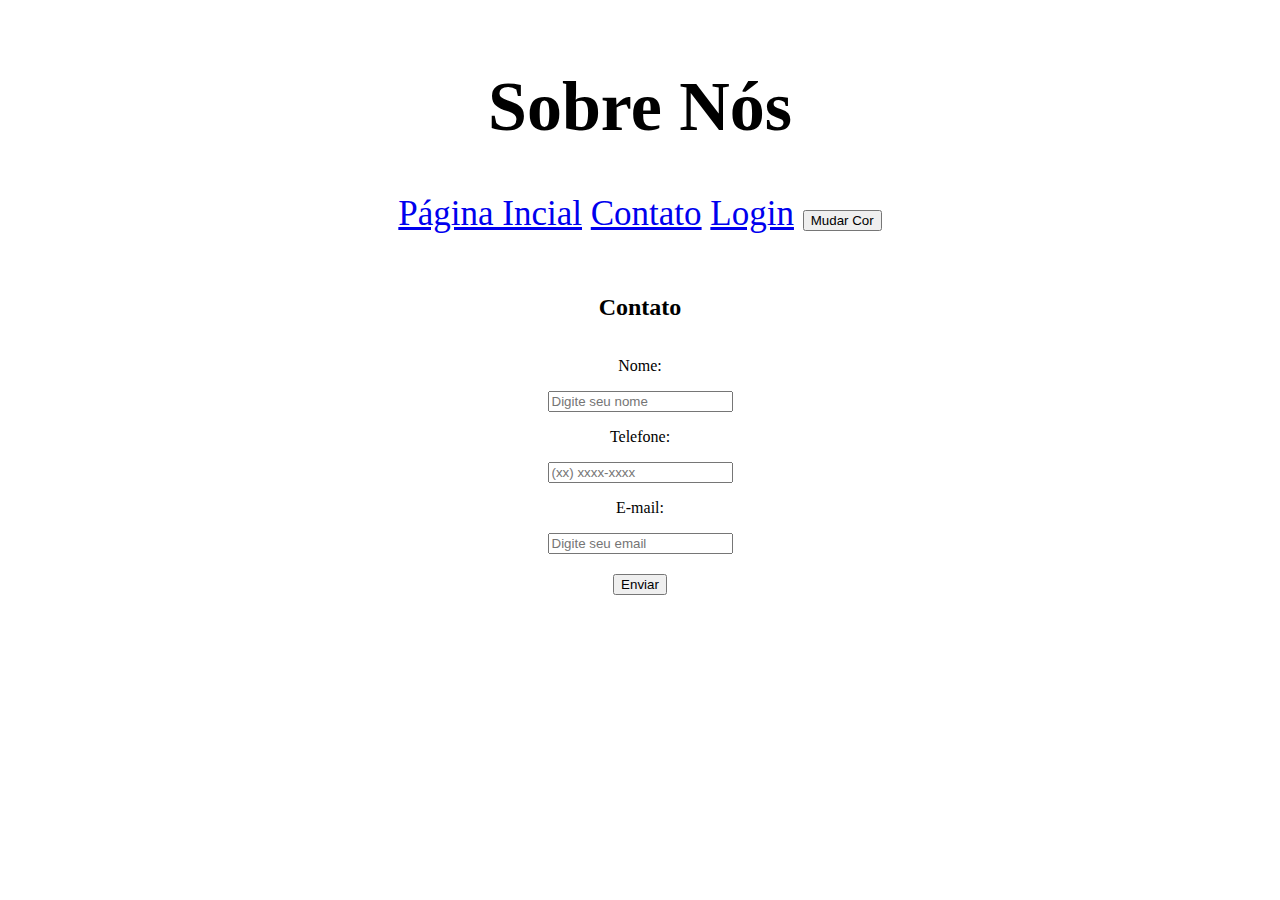
==== contato.html @ e0588bea "Ajuste a contato.html" ====
<!DOCTYPE html>
<html lang="pt-br">

<head>
    <meta charset="UTF-8">
    <meta name="viewport" content="width=device-width, initial-scale=1.0">
    <link rel="stylesheet" href="./src/css/estilo.css">
    <title>Contato</title>
</head>
<body>

    <header>
        <h1>Sobre Nós</h1>
        <a href="index.html">Página Incial</a>
        <a href="contato.html">Contato</a>
        <a href="login.html">Login</a>
        <button onclick="mudarCor()">Mudar Cor</button>
    </header>

    <div id="bloco_contato">
        <h2>Contato</h2>
        <p>Nome:</p>
        <input type="text" id="Nome" placeholder="Digite seu nome">
        <p>Telefone:</p>
        <input type="tel" id="Tel" placeholder="(xx) xxxx-xxxx">
        <p>E-mail:</p>
        <input type="email" id="E-mail_contato" placeholder="Digite seu email">
        <button id="enviar_contato" onclick="enviar_contato()">Enviar</button>

    </div>

    <script src="src/js/script.js"></script>

</body>
</html>
---- src/css/estilo.css ----
:root {
    --main-color: black;
    --main-font-size: 35px;
    --main-padding: 20px;
    --main-margin: 20px;
    --box-shadow: 0 4px 8px 0 rgba(0, 0, 0, 0.2);
}

header {
    padding: var(--main-padding);
    text-align: center;
    font-size: var(--main-font-size);
    color: var(--main-color);
}

body {
    transition: background-color 1s;
    margin: 0;
    padding: 0;
}

#banner {
    display: flex;
    justify-content: center;
    align-items: center;
    height: 500px;
    width: 500px;
    margin: var(--main-margin) auto;
}

#imgBanner {
    max-width: 100%;
    max-height: auto;
    box-shadow: var(--box-shadow);
    transition: all 1s ease-in-out;
}

.texto {
    border: 2px solid var(--main-color);
    margin: var(--main-margin);
    padding: var(--main-padding);
    text-align: justify;
}

#bloco_contato {
    display: flex;
    flex-direction: column;
    justify-content: center;
    align-items: center;
    width: 300px;
    border-radius: 5px;
    padding: var(--main-padding);
    margin: auto;
}

#enviar_contato {
    margin-top: 20px;
}

.card {
    margin: var(--main-margin);
    box-shadow: var(--box-shadow);
    transition: 0.3s;
    width: 40%;
    border-radius: 5px;
}

.card:hover {
    box-shadow: 0 8px 16px 0 rgba(0, 0, 0, 0.2);
}

.container {
    display: flex;
    justify-content: space-around;
    padding: var(--main-padding);
    margin: var(--main-margin);
}
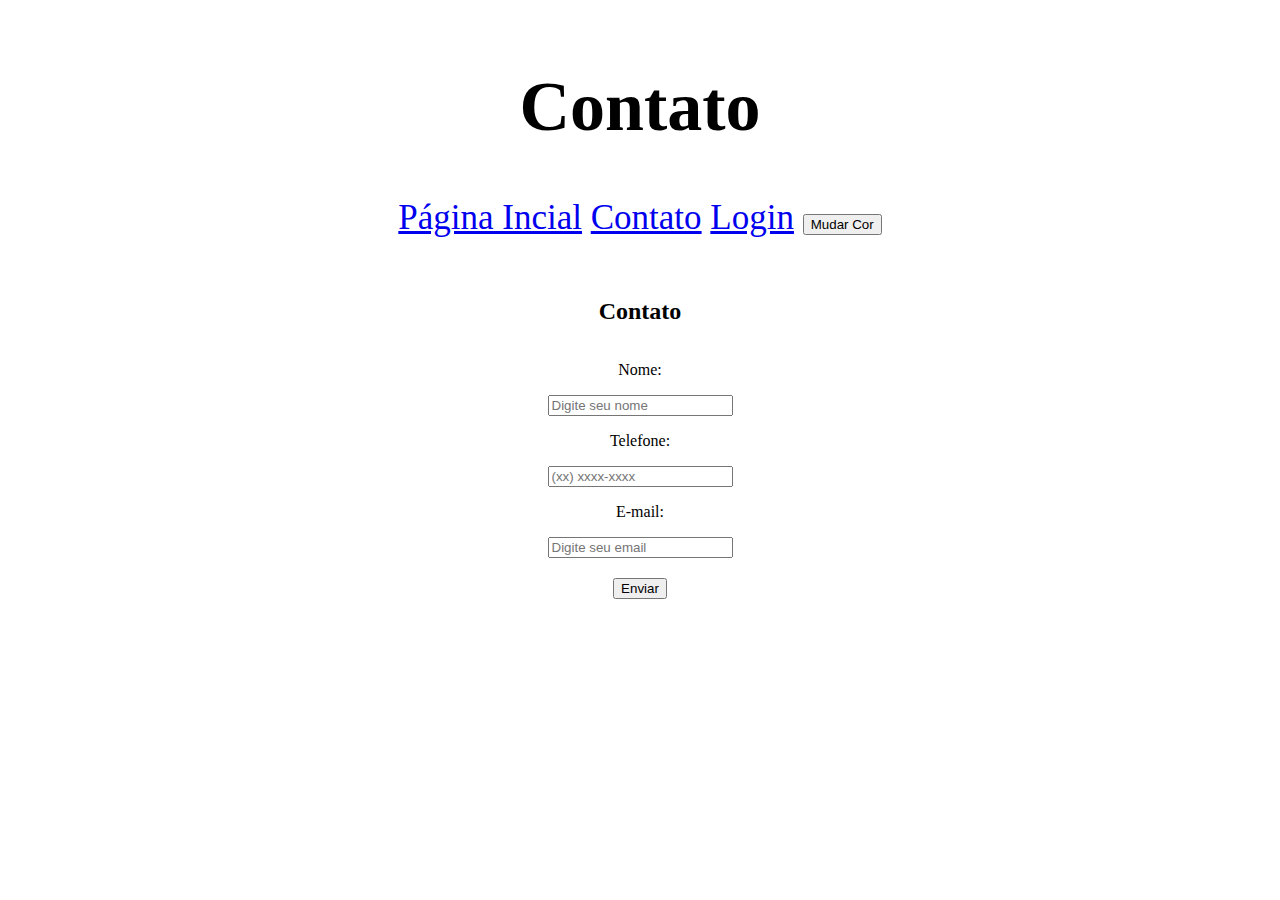
==== commit 6f9fe3d0: "Ajustes no quiz.html" ====
--- a/contato.html
+++ b/contato.html
@@ -10,11 +10,11 @@
 <body>
 
     <header>
-        <h1>Sobre Nós</h1>
+        <h1>Contato</h1>
         <a href="index.html">Página Incial</a>
         <a href="contato.html">Contato</a>
         <a href="login.html">Login</a>
-        <button onclick="mudarCor()">Mudar Cor</button>
+        <button id="enviar" onclick="mudarCor()">Mudar Cor</button>
     </header>
 
     <div id="bloco_contato">
@@ -25,11 +25,11 @@
         <input type="tel" id="Tel" placeholder="(xx) xxxx-xxxx">
         <p>E-mail:</p>
         <input type="email" id="E-mail_contato" placeholder="Digite seu email">
-        <button id="enviar_contato" onclick="enviar_contato()">Enviar</button>
+        <button id="enviar" onclick="enviar_contato()">Enviar</button>
 
     </div>
 
-    <script src="src/js/script.js"></script>
+    <script src="./src/js/script.js"></script>
 
 </body>
 </html>--- a/src/css/estilo.css
+++ b/src/css/estilo.css
@@ -39,7 +39,7 @@
     border: 2px solid var(--main-color);
     margin: var(--main-margin);
     padding: var(--main-padding);
-    text-align: justify;
+    text-align: center;
 }
 
 #bloco_contato {
@@ -53,10 +53,16 @@
     margin: auto;
 }
 
-#enviar_contato {
+#enviar {
     margin-top: 20px;
 }
 
+#bloco_login{
+    display: flex;
+    flex-direction: column;
+    justify-content: center;
+    align-items: center;
+}
 .card {
     margin: var(--main-margin);
     box-shadow: var(--box-shadow);
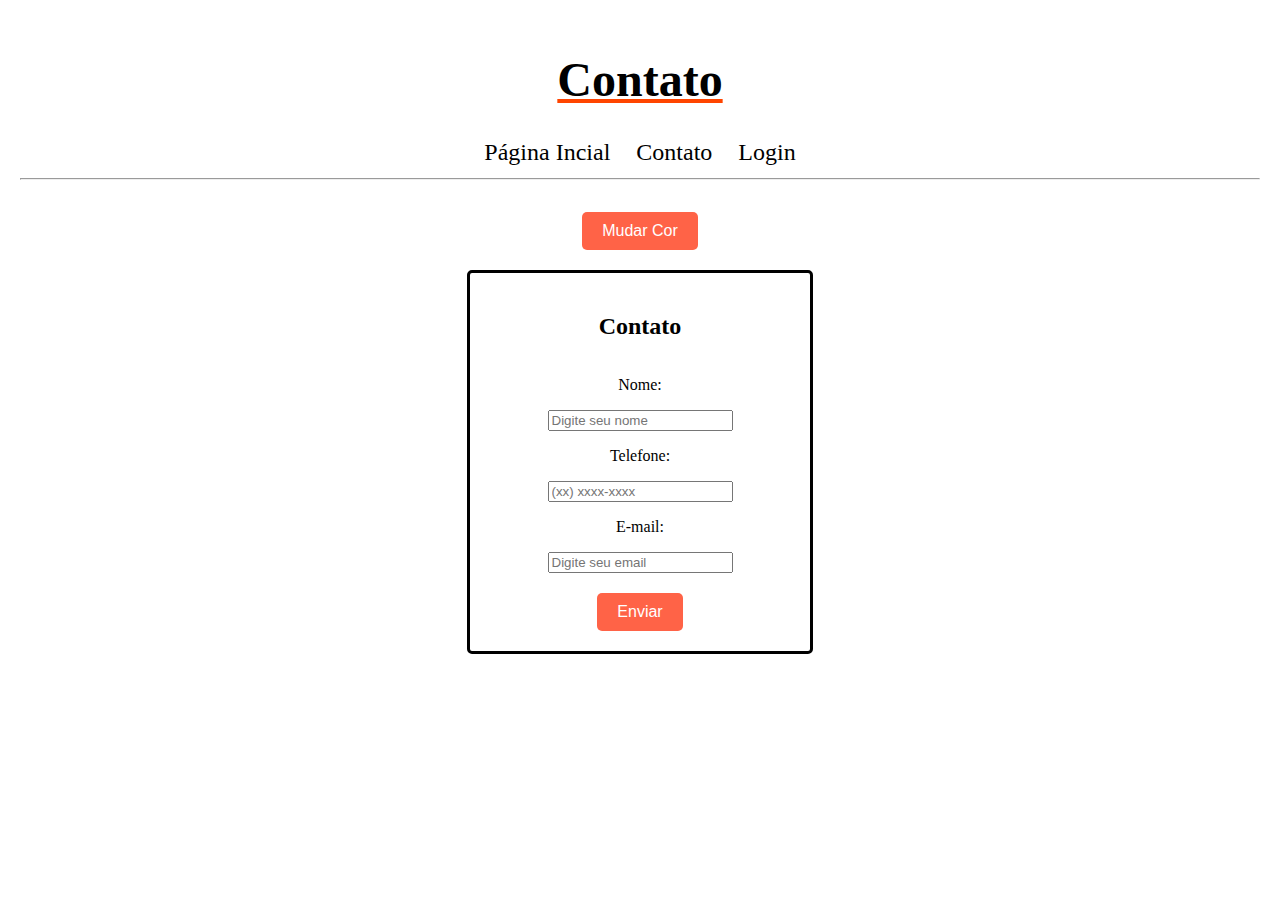
==== commit e4051a9c: "estilização" ====
--- a/contato.html
+++ b/contato.html
@@ -1,35 +1,36 @@
-<!DOCTYPE html>
-<html lang="pt-br">
-
-<head>
-    <meta charset="UTF-8">
-    <meta name="viewport" content="width=device-width, initial-scale=1.0">
-    <link rel="stylesheet" href="./src/css/estilo.css">
-    <title>Contato</title>
-</head>
-<body>
-
-    <header>
-        <h1>Contato</h1>
-        <a href="index.html">Página Incial</a>
-        <a href="contato.html">Contato</a>
-        <a href="login.html">Login</a>
-        <button id="enviar" onclick="mudarCor()">Mudar Cor</button>
-    </header>
-
-    <div id="bloco_contato">
-        <h2>Contato</h2>
-        <p>Nome:</p>
-        <input type="text" id="Nome" placeholder="Digite seu nome">
-        <p>Telefone:</p>
-        <input type="tel" id="Tel" placeholder="(xx) xxxx-xxxx">
-        <p>E-mail:</p>
-        <input type="email" id="E-mail_contato" placeholder="Digite seu email">
-        <button id="enviar" onclick="enviar_contato()">Enviar</button>
-
-    </div>
-
-    <script src="./src/js/script.js"></script>
-
-</body>
+<!DOCTYPE html>
+<html lang="pt-br">
+
+<head>
+    <meta charset="UTF-8">
+    <meta name="viewport" content="width=device-width, initial-scale=1.0">
+    <link rel="stylesheet" href="./src/css/estilo.css">
+    <title>Contato</title>
+</head>
+<body>
+
+    <header>
+        <h1>Contato</h1>
+        <a href="index.html">Página Incial</a>
+        <a href="contato.html">Contato</a>
+        <a href="login.html">Login</a>
+        <hr>
+        <button id="enviar" onclick="mudarCor()">Mudar Cor</button>
+    </header>
+
+    <div id="bloco_contato">
+        <h2>Contato</h2>
+        <p>Nome:</p>
+        <input type="text" id="Nome" placeholder="Digite seu nome">
+        <p>Telefone:</p>
+        <input type="tel" id="Tel" placeholder="(xx) xxxx-xxxx">
+        <p>E-mail:</p>
+        <input type="email" id="E-mail_contato" placeholder="Digite seu email">
+        <button id="enviar" onclick="enviar_contato()">Enviar</button>
+
+    </div>
+
+    <script src="./src/js/script.js"></script>
+
+</body>
 </html>--- a/src/css/estilo.css
+++ b/src/css/estilo.css
@@ -1,83 +1,128 @@
-:root {
-    --main-color: black;
-    --main-font-size: 35px;
-    --main-padding: 20px;
-    --main-margin: 20px;
-    --box-shadow: 0 4px 8px 0 rgba(0, 0, 0, 0.2);
-}
-
-header {
-    padding: var(--main-padding);
-    text-align: center;
-    font-size: var(--main-font-size);
-    color: var(--main-color);
-}
-
-body {
-    transition: background-color 1s;
-    margin: 0;
-    padding: 0;
-}
-
-#banner {
-    display: flex;
-    justify-content: center;
-    align-items: center;
-    height: 500px;
-    width: 500px;
-    margin: var(--main-margin) auto;
-}
-
-#imgBanner {
-    max-width: 100%;
-    max-height: auto;
-    box-shadow: var(--box-shadow);
-    transition: all 1s ease-in-out;
-}
-
-.texto {
-    border: 2px solid var(--main-color);
-    margin: var(--main-margin);
-    padding: var(--main-padding);
-    text-align: center;
-}
-
-#bloco_contato {
-    display: flex;
-    flex-direction: column;
-    justify-content: center;
-    align-items: center;
-    width: 300px;
-    border-radius: 5px;
-    padding: var(--main-padding);
-    margin: auto;
-}
-
-#enviar {
-    margin-top: 20px;
-}
-
-#bloco_login{
-    display: flex;
-    flex-direction: column;
-    justify-content: center;
-    align-items: center;
-}
-.card {
-    margin: var(--main-margin);
-    box-shadow: var(--box-shadow);
-    transition: 0.3s;
-    width: 40%;
-    border-radius: 5px;
-}
-
-.card:hover {
-    box-shadow: 0 8px 16px 0 rgba(0, 0, 0, 0.2);
-}
-
-.container {
-    display: flex;
-    justify-content: space-around;
-    padding: var(--main-padding);
-    margin: var(--main-margin);
+:root {
+    --main-color: black;
+    --main-font-size: 35px;
+    --main-padding: 20px;
+    --main-margin: 20px;
+    --box-shadow: 0 4px 8px 0 rgba(0, 0, 0, 0.2);
+}
+
+
+header {
+    padding: var(--main-padding);
+    text-align: center;
+    font-size: 24px;
+    color: var(--main-color);
+}
+
+header a {
+    color: black;
+    text-decoration: none;
+    margin: 0 10px;
+}
+
+header a:hover{
+    transition: 0.3s;
+    background-color: #ff44004d;
+    border-radius: 2px;
+}
+h1{
+    transition: 0.3s;
+    text-decoration: #ff4500 underline;
+}
+h1:hover{
+    transition: 0.3s;
+    text-decoration:black underline;
+}
+
+
+body {
+    transition: background-color 1s;
+    margin: 0;
+    padding: 0;
+}
+
+#banner {
+    display: flex;
+    justify-content: center;
+    align-items: center;
+    height: 500px;
+    width: 500px;
+    margin: var(--main-margin) auto;
+}
+
+#imgBanner {
+    border: 3px solid var(--main-color);
+    border-radius: 10px;
+    max-width: 100%;
+    max-height: auto;
+    box-shadow: var(--box-shadow);
+    transition: all 1s ease-in-out;
+}
+
+.texto {
+    border: 3px solid var(--main-color);
+    border-radius: 10px;
+    box-shadow: var(--box-shadow);
+    margin: var(--main-margin);
+    padding: var(--main-padding);
+    text-align: center;
+}
+
+#bloco_contato {
+    border: 3px solid var(--main-color);
+    border-radius: 10px;
+    display: flex;
+    flex-direction: column;
+    justify-content: center;
+    align-items: center;
+    width: 300px;
+    border-radius: 5px;
+    padding: var(--main-padding);
+    margin: auto;
+}
+
+#enviar {
+    margin-top: 20px;
+    background-color: #ff6347;
+    color: white;
+    border: none;
+    border-radius: 5px;
+    padding: 10px 20px;
+    text-align: center;
+    text-decoration: none;
+    display: inline-block;
+    font-size: 16px;
+    cursor: pointer;
+    }
+
+#enviar:hover {
+    background-color: #ff4500;
+}
+
+#bloco_login{
+    display: flex;
+    flex-direction: column;
+    justify-content: center;
+    align-items: center;
+}
+.card {
+    margin: var(--main-margin);
+    padding: 20px;
+    box-shadow: var(--box-shadow);
+    border: 3px solid var(--main-color);
+    border-radius: 10px;
+    transition: 0.3s;
+    width: 40%;
+    border-radius: 5px;
+}
+
+.card:hover {
+    box-shadow: 0 8px 16px 0 rgba(0, 0, 0, 0.5);
+}
+
+.container {
+    display: flex;
+    justify-content: space-around;
+    padding: var(--main-padding);
+    margin: var(--main-margin);
 }